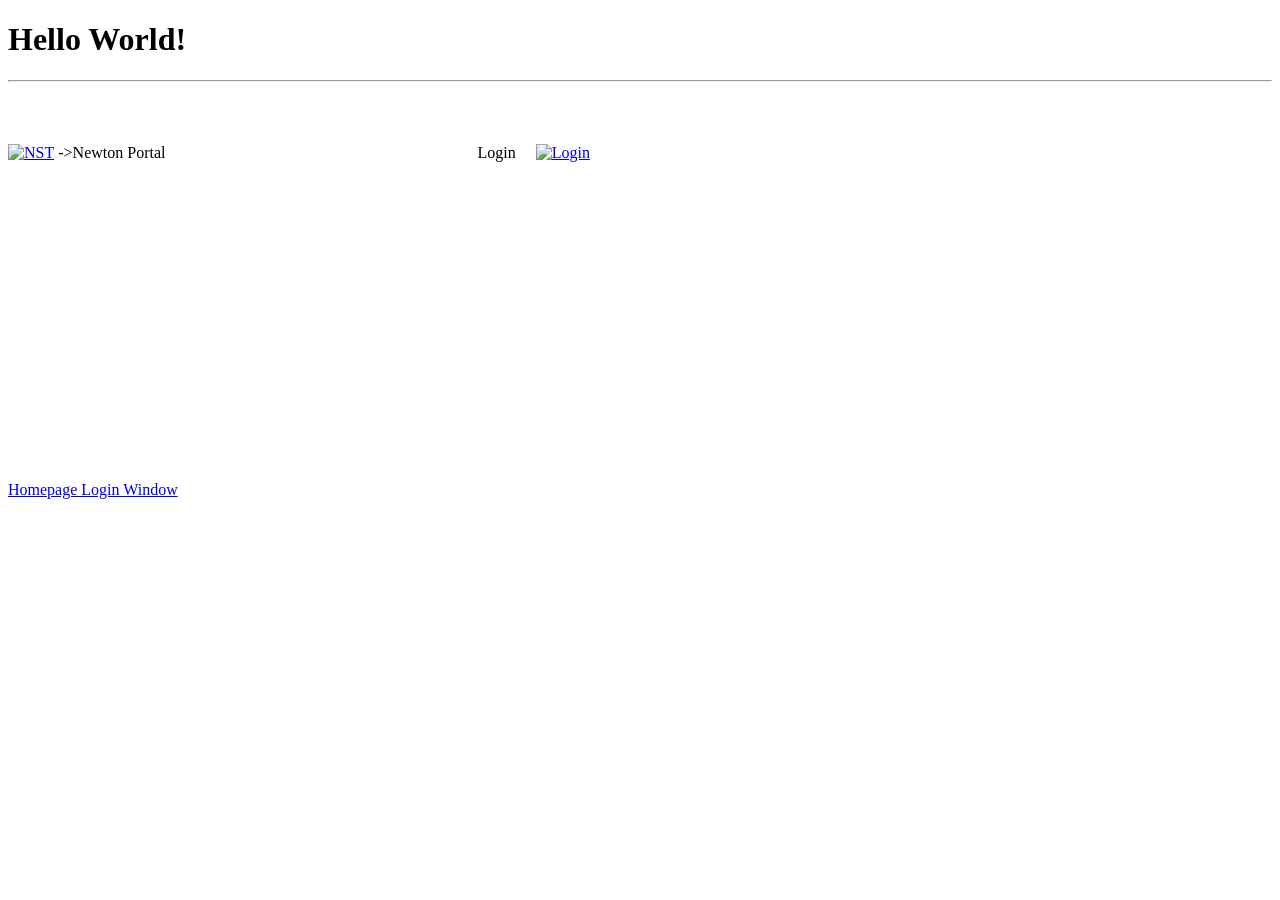
==== index.html @ 7182f7b8 "First html project" ====
<!doctype html>
<html lang="en">
  <head>
    <meta charset="UTF-8" />
    <meta name="viewport" content="width=device-width, initial-scale=1.0" />
    <title>Document</title>
  </head>
  <body>
    <h1>Hello World!</h1>
    <hr />
    <br />
    <br /><br />
    <a href="https://my.newtonschool.co/course/viwuaeik1m82/details"
      ><img
        src="https://encrypted-tbn0.gstatic.com/images?q=tbn:ANd9GcT4ZWAxTafwPkVUxd38KhU9AGpr73G0iUrBHGGjIiRE10GcRHrX180g9Ccf&s=10"
        alt="NST"
        height="50"
    /></a>
    <span
      >->Newton
      Portal&ensp;&ensp;&ensp;&ensp;&ensp;&ensp;&ensp;&ensp;&ensp;&ensp;&ensp;&ensp;&ensp;&ensp;&ensp;&ensp;&ensp;&ensp;&ensp;&ensp;&ensp;&ensp;&ensp;&ensp;&ensp;&ensp;&ensp;&ensp;&ensp;&ensp;&ensp;&ensp;&ensp;&ensp;&ensp;&ensp;&ensp;&ensp;&ensp;Login&ensp;&ensp;</span
    >
    <a href="/login.html"
      ><img
        src="https://cdn-icons-png.flaticon.com/512/11284/11284777.png"
        alt="Login"
        height="30"
    /></a>
    <br />
    <iframe
      width="560"
      height="315"
      src="https://www.youtube.com/embed/A_yKTE28kfY?si=e_sqKO1eWIXjE5d7"
      title="YouTube video player"
      frameborder="0"
      allow="
        accelerometer;
        autoplay;
        clipboard-write;
        encrypted-media;
        gyroscope;
        picture-in-picture;
        web-share;
      "
      referrerpolicy="strict-origin-when-cross-origin"
      allowfullscreen
    ></iframe>
    <br />
    <a href="/Both.html">Homepage Login Window</a>
  </body>
</html>
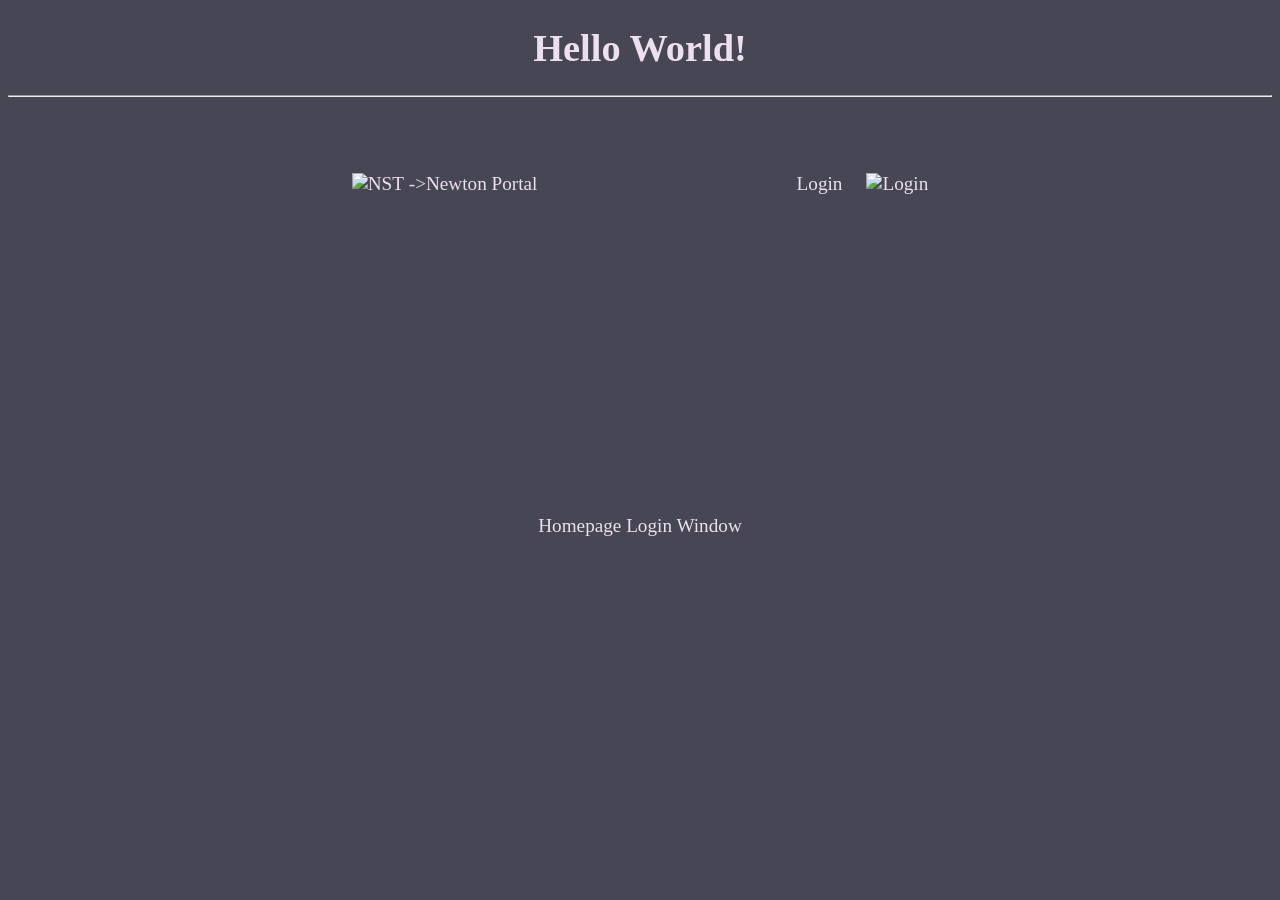
==== commit ff2b30ba: "Adding basic css" ====
--- a/index.html
+++ b/index.html
@@ -4,6 +4,7 @@
     <meta charset="UTF-8" />
     <meta name="viewport" content="width=device-width, initial-scale=1.0" />
     <title>Document</title>
+    <link rel="stylesheet" href="/style.css" />
   </head>
   <body>
     <h1>Hello World!</h1>
@@ -17,8 +18,12 @@
         height="50"
     /></a>
     <span
-      >->Newton
-      Portal&ensp;&ensp;&ensp;&ensp;&ensp;&ensp;&ensp;&ensp;&ensp;&ensp;&ensp;&ensp;&ensp;&ensp;&ensp;&ensp;&ensp;&ensp;&ensp;&ensp;&ensp;&ensp;&ensp;&ensp;&ensp;&ensp;&ensp;&ensp;&ensp;&ensp;&ensp;&ensp;&ensp;&ensp;&ensp;&ensp;&ensp;&ensp;&ensp;Login&ensp;&ensp;</span
+      >-><a href="https://my.newtonschool.co/course/viwuaeik1m82/details"
+        >Newton Portal</a
+      >&ensp;&ensp;&ensp;&ensp;&ensp;&ensp;&ensp;&ensp;&ensp;&ensp;&ensp;&ensp;&ensp;&ensp;&ensp;&ensp;&ensp;&ensp;&ensp;&ensp;&ensp;&ensp;&ensp;&ensp;&ensp;&ensp;&ensp;<a
+        href="/login.html"
+        >Login</a
+      >&ensp;&ensp;</span
     >
     <a href="/login.html"
       ><img
--- a/style.css
+++ b/style.css
@@ -0,0 +1,13 @@
+* {
+    color:#EDDFEF;
+    text-align: center;
+}
+body{
+    background-color: #464655;
+    font-family:Bradley Hand;
+    font-size:larger;
+}
+
+a{
+    text-decoration:none;
+}
